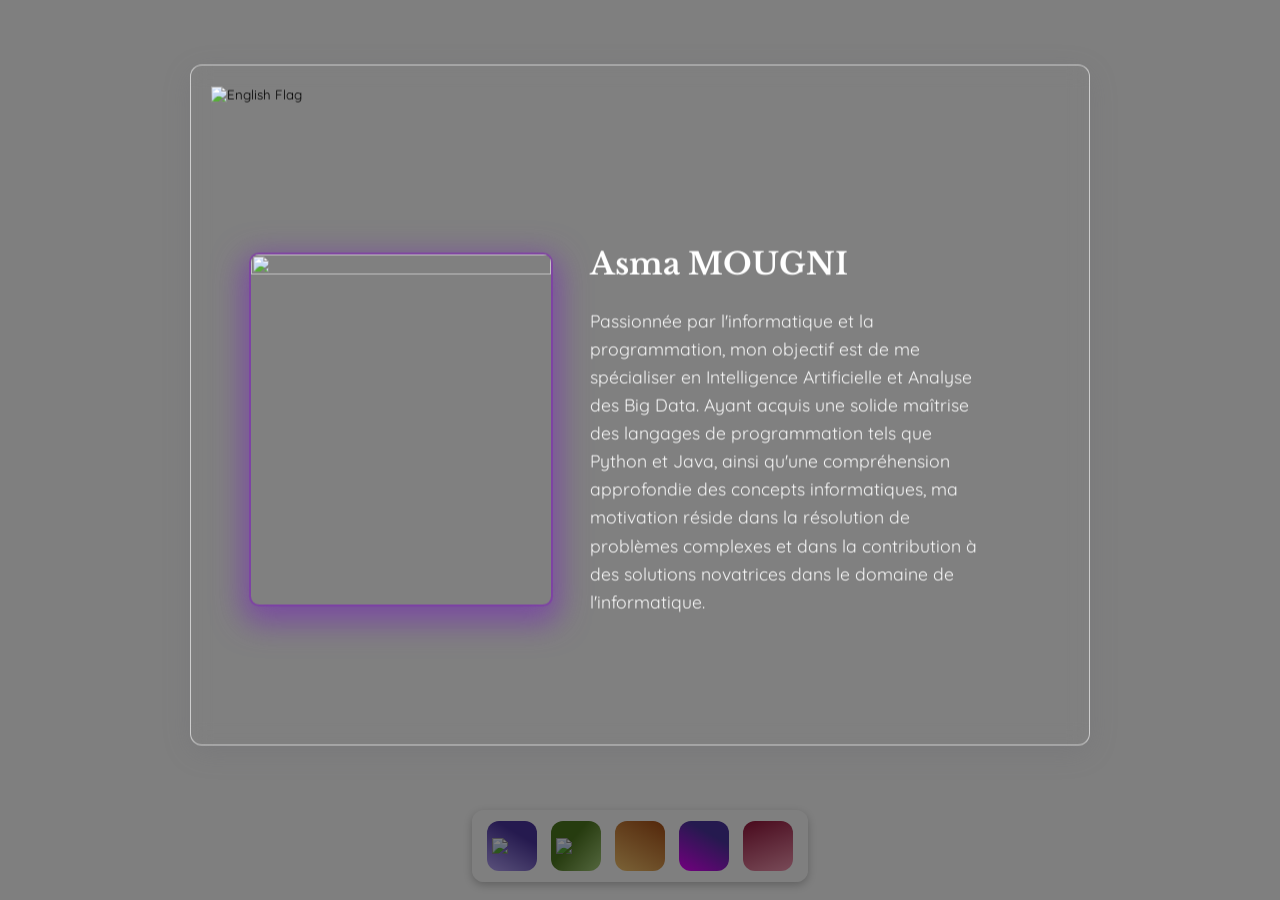
==== portfolio/index.html @ 3903616c "Update index.html" ====
<!DOCTYPE html>
<html lang="fr">
<head>
<meta charset="UTF-8">
<meta name="viewport" content="width=device-width, initial-scale=1.0">
<link rel="stylesheet" href="css/style.css">
<title>Portfolio Asma</title>
<link rel="icon" type="image/png" href="https://avatars.githubusercontent.com/u/102598292?v=4">
<link rel="stylesheet" href="https://cdnjs.cloudflare.com/ajax/libs/font-awesome/5.15.4/css/all.min.css">
</head>
<body>
    <section>
      <div class="icon-container">
        <div class="icon-box about" data-modal="about" >
          <img src="https://icon-library.com/images/about-me-icon/about-me-icon-1.jpg">
              </div>
        <div class="icon-box projects" data-modal="projects" >
          <img src="https://static.thenounproject.com/png/3475197-200.png">
        </div>
        <div class="icon-box testimonial" data-modal="testimonial" >
          <img src="https://cdn-icons-png.flaticon.com/512/3171/3171593.png" alt="">
        </div>
        <div class="icon-box education" data-modal="educations">
          <img src="https://cdn-icons-png.flaticon.com/512/2153/2153317.png" alt="">        
        </div>
        <div class="icon-box contact" data-modal="contact">
          <img src="https://icons.veryicon.com/png/o/education-technology/ui-icon/contacts-77.png" alt="">        
        </div>
      </div>
    </section>

    <div class="popup" id="about">
      <div class="popup-container">
        <div class="popup-header">
            <div id="language-toggle">
              <button id="langue" onclick="switchLanguage()">
                <span id="current-language" hidden>French</span>
                <img id="language-flag" src="https://www.drapeauxdespays.fr/data/flags/emoji/twitter/256x256/fr.png" alt="English Flag">
            </button>
            </div>

              
        </div>
        <div class="popup-body about-container">
          <div class="img-frame">
            <img src="https://avatars.githubusercontent.com/u/102598292?v=4" alt="" />
          </div>
          <div class="hero-content" data-lang="en">
            <h1>Asma MOUGNI</h1>
            <p>
              Passionate about computer science and programming, my goal is to specialize in Artificial Intelligence and Big Data Analysis. With a strong command of programming languages such as Python and Java, as well as a deep understanding of computer concepts, my motivation lies in solving complex problems and contributing to innovative solutions in the field of computer science.            </p>
          </div>
          <div class="hero-content" data-lang="fr" style="display:none;">
            <h1>Asma MOUGNI</h1>
            <p>
              Passionnée par l'informatique et la programmation, mon objectif est de me spécialiser en Intelligence Artificielle et Analyse des Big Data. Ayant acquis une solide maîtrise des langages de programmation tels que Python et Java, ainsi qu'une compréhension approfondie des concepts informatiques, ma motivation réside dans la résolution de problèmes complexes et dans la contribution à des solutions novatrices dans le domaine de l'informatique.            </p>
          </div>
        </div>
      </div>
    </div>

    <div class="popup" id="projects">
      <div class="popup-container">
        <div class="popup-header">

        </div>

        <div class="popup-body">
          <div class="skill-list" data-lang="en">
            <h1>Skills</h1>
            <center><h2 >Frontend Development</h2></center>
            <ul class="frontend">
                <li>HTML5</li>
                <li>CSS3</li>
                <li>Javascript</li>
                <li>React</li>
                <li>Vue JS</li>
                <li>Bootstrap</li>
                <li>Tailwind CSS</li>
                <li>Angular</li>
            </ul>
            
            <center><h2 >Backend Development</h2></center>
            <ul class="backend">
                <li>Laravel / Symfony</li>
                <li>Java</li>
                <li>NodeJS</li>
                <li>PHP</li>
            </ul>
            
            <center><h2 >Database Management</h2></center>
            <ul class="database">
                <li>PostgreSQL</li>
                <li>MongoDB</li>
                <li>MariaDB</li>
                <li>MySQL</li>
            </ul>
            
            <center><h2 >Programming Languages</h2></center>
            <ul class="programming">
                <li>C / C++</li>
                <li>Python</li>
            </ul>
        </div>
    
            
          <div class="skill-list" data-lang="fr" data-lang="en" style="display:none;">
              <h1>Compétences</h1>
              <center><h2 >Frontend Development</h2></center>
              <ul class="frontend">
                  <li>HTML5</li>
                  <li>CSS3</li>
                  <li>Javascript</li>
                  <li>React</li>
                  <li>Vue JS</li>
                  <li>Bootstrap</li>
                  <li>Tailwind CSS</li>
                  <li>Angular</li>
              </ul>
              
              <center><h2 >Backend Development</h2></center>
              <ul class="backend">
                  <li>Laravel / Symfony</li>
                  <li>Java</li>
                  <li>NodeJS</li>
                  <li>PHP</li>
              </ul>
              
              <center><h2 >Base de Donnée</h2></center>
              <ul class="database">
                  <li>PostgreSQL</li>
                  <li>MongoDB</li>
                  <li>MariaDB</li>
                  <li>MySQL</li>
              </ul>
              
              <center><h2 >Langage de Programation</h2></center>
              <ul class="programming">
                  <li>C / C++</li>
                  <li>Python</li>
              </ul>
          </div>

          <div class="project-container">
            <h1>Projects</h1>
            <div class="all-projects">
              <div class="project-box">
                <img
                  src="assets/projet2.png"
                  alt="Projet_Pokedex" />
                <div class="overlay">
                  <h3>Pokedex</h3>
                  <button class="more-btn">
                    <span><a href="https://github.com/Ikeepmyideas/Pokedex">Learn More</a></span>
                  </button>
                </div>
              </div>

              <div class="project-box">
                <img
                  src="assets/projet3.png"
                  alt="SeniorCare" />
                <div class="overlay">
                  <h3>SeniorCare</h3>
                  <button class="more-btn">
                    <span><a href="https://github.com/khaoula-che/Projet_c">Learn More</a></span>
                  </button>
                </div>
              </div>

              <div class="project-box">
                <img
                  src="assets/projet4.png"
                  alt="Au_Temps_Donné" />
                <div class="overlay">
                  <h3>Au Temps Donné</h3>
                  <button class="more-btn">
                    <span><a href="https://github.com/Ikeepmyideas/Au-Temps-Donne">Learn More</a></span>
                  </button>
                </div>
              </div>

              <div class="project-box">
                <img
                  src="assets/projet5.png"
                  alt="Gymlight" />
                <div class="overlay">
                  <h3>Gymlight</h3>
                  <button class="more-btn">
                    <span><a href="https://github.com/Ikeepmyideas/Gymlight">Learn More</a></span>
                  </button>
                </div>
              </div>
              <div class="project-box">
                <img
                  src="assets/projet7.png"
                  alt="Blender" />
                <div class="overlay">
                  <h3>Animation Blender</h3>
                  <button class="more-btn">
                    <span>Learn More</span>
                  </button>
                </div>
              </div>
            </div>
          </div>
        </div>
      </div>
    </div>

    <div class="popup" id="testimonial">
      <div class="popup-container">
        <div class="popup-header">

        </div>
        <div class="popup-body testimonial-container">
          <h1 data-lang="en">Testimonials</h1>
          <h1 data-lang="fr">Temoignages</h1>


          <div class="slider-container">
            <div class="swiper">
              <div class="swiper-wrapper">
                <div class="swiper-slide" data-lang="fr">
                  <div class="user-info">
                    <img src="https://cdn-icons-png.flaticon.com/512/6213/6213479.png" alt="" />
                    <h2>René PANIAGUA</h2>
                  </div>
                  <p>
                    En tant que développeur web senior chez Architoi, j'ai eu l'occasion de travailler avec Asma et elle a 
                    une bonne capacité à apprendre rapidement.
                    Je recommande Asma en tant que développeur web. Elle est capable de s'adapter rapidement à de 
                    nouvelles technologies et à de nouveaux environnements de travail. Elle serait un atout précieux pour 
                    toute équipe de développement web
                  </p>
                </div>
                <div class="swiper-slide" data-lang="en">
                  <div class="user-info">
                    <img src="https://cdn-icons-png.flaticon.com/512/6213/6213479.png" alt="" />
                    <h2>René PANIAGUA</h2>
                  </div>
                  <p>
                    
As a senior web developer at Architoi, I had the opportunity to work with Asma, and she has a good ability to learn quickly. I recommend Asma as a web developer. She is capable of quickly adapting to new technologies and work environments. She would be a valuable asset to any web development team.
                  </p>
                </div>
                <div class="swiper-slide" data-lang="fr" style="display:none;">
                  <div class="user-info">
                    <img
                      src="https://cdn-icons-png.flaticon.com/512/4042/4042422.png"
                      alt="" />
                    <h2>Thiviya SELLIAH</h2>
                  </div>
                  <p>
                    Asma se distingue par sa rapidité d'apprentissage et sa passion pour le développement. Sa détermination à rester concentrée sur un problème jusqu'à trouver une solution témoigne de son engagement et de sa motivation profonde. Sa capacité à maîtriser rapidement de nouvelles technologies enrichit significativement nos projets. Collaborer avec elle est une expérience positive, marquée par son énergie et sa persévérance.                  </p>
                </div>

                <div class="swiper-slide" data-lang="en">
                  <div class="user-info">
                    <img
                    src="https://cdn-icons-png.flaticon.com/512/4042/4042422.png"
                    alt="" />
                    <h2>Thiviya SELLIAH</h2>
                  </div>
                  <p>
                    Asma excels in learning quickly and has a strong passion for development. Her determination to focus on a problem until finding a solution demonstrates her commitment and motivation. She quickly masters new technologies, enriching our projects significantly. Her enthusiasm motivates the team to strive for excellence. Collaborating with her has been a positive experience, marked by her energy and perseverance.                  </p>
                </div> 
                <div class="swiper-slide" data-lang="fr" style="display:none;">
                  <div class="user-info">
                    <img
                      src="https://cdn0.iconfinder.com/data/icons/startup-and-new-business-3/24/developer-woman-512.png"
                      alt="" />
                    <h2>Khaoula CHETIOUI</h2>
                  </div>
                  <p>
                    En tant que collègue de projet, j'ai eu le plaisir de collaborer sur plusieurs projets avec Asma. Elle est sérieuse dans son travail et possède un engagement remarquable envers ses tâches. De plus, elle excelle également dans la résolution de problèmes et la gestion de projets. Elle serait un atout précieux pour toute équipe.
                  </p>
                </div>

                <div class="swiper-slide" data-lang="en">
                  <div class="user-info">
                    <img
                    src="https://cdn0.iconfinder.com/data/icons/startup-and-new-business-3/24/developer-woman-512.png"
                    alt="" />
                    <h2>Khaoula CHETIOUI</h2>
                  </div>
                  <p>
                    As a project colleague, I had the pleasure of collaborating on several projects with Asma. She is serious about her work and has remarkable commitment to her tasks. Additionally, she also excels in problem solving and project management. She would be a valuable element to any team.                  </p>
                </div>
                <div class="swiper-slide" data-lang="fr" style="display:none;">
                  <div class="user-info">
                    <img
                      src="https://cdn-icons-png.flaticon.com/512/4042/4042422.png"
                      alt="" />
                    <h2>Anonyme</h2>
                  </div>
                  <p>
                    Asma est passionnée par le domaine de la data. Sa détermination et sa capacité à résoudre des problèmes en équipe font d'elle une candidate idéal pour explorer les vastes possibilités offertes par les données.
                  </p>
                </div>

                <div class="swiper-slide" data-lang="en">
                  <div class="user-info">
                    <img
                    src="https://cdn-icons-png.flaticon.com/512/4042/4042422.png"
                    alt="" />
                    <h2>Anonymous</h2>
                  </div>
                  <p>
                    Asma is passionate about the field of data. Her determination and ability to solve problems as part of a team make her an ideal candidate to explore the vast opportunities offered by data.
                  </p>
                </div>
              </div>
              <ul class="control" id="custom-control">
                <li class="prev">
                  <i class="fas fa-caret-left"></i>
                </li>
                <li class="next">
                  <i class="fas fa-caret-right"></i>
                </li>
              </ul>
            </div>
          </div>
        </div>
      </div>
    </div>


    <div class="popup" id="educations">
      <div class="popup-container">
        <div class="popup-header">
          
        </div>

        <div class="popup-body">
          <center><h1>Formation</h1></center>

          <div class="d-flex flex-column education-main w-100">
            <div
              class="d-flex flex-column flex-md-row align-items-center education-wrap"
            >

      
              <div class="eduction-detail w-100">
                <div
                  class="d-flex flex-column flex-md-row align-items-center justify-content-between eduction-detail-head"
                >
                  <h5 class="eduction-detail-heading">
                    Bachelor                  </h5>
                  <p class="eduction-detail-years">2022-Aujourd'hui</p>
                </div>
                <p class="eduction-detail-text">ESGI Paris</p>
                <p class="eduction-detail-per">Chef de projet logiciel et Réseau</p>
              </div>
            </div>
            <div
              class="d-flex flex-column flex-md-row align-items-center education-wrap"
            >

      
              <div class="eduction-detail w-100">
                <div
                  class="d-flex flex-column flex-md-row align-items-center justify-content-between eduction-detail-head"
                >
                  <h5 class="eduction-detail-heading">Classe Préparatoire Scientifique</h5>
                  <p class="eduction-detail-years">2021-2022</p>
                </div>
                <p class="eduction-detail-text">
                  ESIEA Ivry-sur-seine
                </p>
                <p class="eduction-detail-per">Mathématique, Physique, Informatique</p>
              </div>
            </div>
            <div
              class="d-flex flex-column flex-md-row align-items-center education-wrap"
            >

      
              <div class="eduction-detail w-100">
                <div
                  class="d-flex flex-column flex-md-row align-items-center justify-content-between eduction-detail-head"
                >
                  <h5 class="eduction-detail-heading">
                    Baccalauréat Général Scientifique                   </h5>
                  <p class="eduction-detail-years">2021</p>
                </div>
                <p class="eduction-detail-text">
                  Académie de Versailles                </p>
                <p class="eduction-detail-per">Mathématique, Physique-Chimie, Science de la Vie et de la Terre</p>
              </div>
            </div>
          </div>


          <div class="project-container">
            <h1>Certifications</h1>
            <div class="all-projects">
              <div class="project-box">
                <img
                  src="assets/certif1.png"
                  alt="Projet_Pokedex" />
                <div class="overlay">
                  <h3>Watsonx.ai</h3>
                  <button class="more-btn">
                    <span><a href="https://www.credly.com/badges/57e17b76-7f0e-4e90-ba60-454aac331428/public_url">Learn More</a></span>
                  </button>
                </div>
              </div>

              <div class="project-box">
                <img
                  src="assets/certif2.png"
                  alt="SeniorCare" />
                <div class="overlay">
                  <h3>Watsonx.ai Technical</h3>
                  <button class="more-btn">
                    <span><a href="https://www.credly.com/badges/9b36701d-c515-4f36-a27e-869dcafd191b/public_url">Learn More</a></span>
                  </button>
                </div>
              </div>

              <div class="project-box">
                <img
                  src="assets/certif3.png"
                  alt="Au_Temps_Donné" />
                <div class="overlay">
                  <h3>Watsonx.data</h3>
                  <button class="more-btn">
                    <span><a href="https://www.credly.com/badges/8136e90d-cc5b-436c-91b8-051043ed2c73/public_url">Learn More</a></span>
                  </button>
                </div>
              </div>

              <div class="project-box">
                <img
                  src="assets/certif4.png"
                  alt="Gymlight" />
                <div class="overlay">
                  <h3>Watsonx.data<br> Technical</h3>
                  <button class="more-btn">
                    <span><a href="https://www.credly.com/badges/af27e1ca-2628-4985-aa83-09563e295c0d/public_url">Learn More</a></span>
                  </button>
                </div>
              </div>
              <div class="project-box">
                <img
                  src="assets/certif5.png"
                  alt="Blender" />
                <div class="overlay">
                  <h3>Watsonx.gouvernance</h3>
                  <button class="more-btn">
                    <span><a href="https://www.credly.com/badges/c1ba2258-1282-4ec7-bb65-15f8546ef70b/public_url">Learn More</a></span>
                  </button>
                </div>
              </div>
              <div class="project-box">
                <img
                  src="https://media.licdn.com/dms/image/C560BAQG8wr1PJuA-qw/company-logo_100_100/0/1630587150189/educational_testing_service_ets_logo?e=2147483647&v=beta&t=cNTFrtW-BwY5OB6WvBKAVLINupDlDwgWhde880I6YT0"
                  alt="Blender" />
                <div class="overlay">
                  <h3>TOEIC : 800</h3>
                  <button class="more-btn">
                    <span>Learn More</span>
                  </button>
                </div>
              </div>
            </div>
          </div>
        </div>
      </div>
    </div>



    <div class="popup" id="contact">
      <div class="popup-container">
        <div class="popup-header">
    
        </div>
        <div class="popup-body contact-container">
          <h1 data-lang="en">Contact</h1>
          <h1 data-lang="fr" style="display:none;">Contactez-moi</h1>
          <p data-lang="en">Hi there, you can contact with me via email.</p>
          <p data-lang="fr" style="display:none;">Bonjour, vous pouvez me contacter par email ou encore LinkedIn.</p>
          <div class="social-buttons">
            <a href="https://www.linkedin.com/in/asma-m-685793223" class="social-button social-button--linkedin" aria-label="LinkedIn">
              <i class="fab fa-linkedin-in"></i>
            </a>
            <a href="https://github.com/Ikeepmyideas" class="social-button social-button--github" aria-label="GitHub">
              <i class="fab fa-github"></i>
            </a>
            <a href="https://www.kaggle.com/asmamo" class="social-button social-button--kaggle">
              <i class="fab fa-kaggle"></i>
            </a>
            <a href="mailto:amougni1@myges.fr" class="social-button social-button--email" aria-label="Email">
              <i class="fas fa-envelope"></i>
              </a>
              <a download href="https://ikeepmyideas.github.io/portfolio/assets/CV-MOUGNI-ASMA.pdf" class="social-button social-button--resume">CV<i class="fas fa-address-book"></i></a>
          </div>  
          <H2 data-lang="en">Thank you for your time.</h2>
          <H2 data-lang="fr" style="display:none;">Merci pour votre temps.</h2>      
            <img class="bye" width="250px" src="https://blog.amazingtalker.com/wp-content/uploads/2022/10/anime-bye-bye-yugi-amane.gif" alt="">  
            <p>Total Visitors: <span id="visitorCount">0</span></p>
        </div>
      </div>
    </div>
    
  </body>
  <link rel="stylesheet" href="https://unpkg.com/swiper/swiper-bundle.min.css" />
  <script src="https://unpkg.com/swiper/swiper-bundle.min.js"></script>
  <script src="script/portfolio.js"></script>

  

</html>
---- portfolio/css/style.css ----
@import url("https://fonts.googleapis.com/css2?family=Marhey:wght@400;500;600;700&family=Quicksand:wght@300;400;500;600;700&display=swap");
   @import url('https://fonts.googleapis.com/css2?family=Libre+Baskerville:ital,wght@0,400;0,700;1,400&display=swap');

   h2{
  padding: 20px;

}

.skill-list {
  text-align: center;
}


.skill-list .frontend li {
  font-size: 1rem;
  font-weight: 500;
  border-radius: 5px;
  background: linear-gradient(
    130deg,
    rgba(234, 55, 97, 0.7) 0%,
    rgba(118, 46, 152, 0.5) 100%
  );
  backdrop-filter: blur(30px);
  box-shadow: rgba(0, 0, 0, 0.24) 0px 3px 8px;
  padding: 8px 12px;
}

button#langue{
  background-color: transparent;
  text-decoration: none;
  border: none;
}

img#language-flag{
    width: 100px;
    background-color: transparent;
    border: none;
}

.skill-list .database li {
  font-size: 1rem;
  font-weight: 500;
  border-radius: 5px;
  background: linear-gradient(
    130deg,
    rgba(219, 55, 234, 0.7) 0%,
    rgba(67, 46, 152, 0.5) 100%
  );
  backdrop-filter: blur(30px);
  box-shadow: rgba(0, 0, 0, 0.24) 0px 3px 8px;
  padding: 8px 12px;
}
.skill-list .programming li {
  font-size: 1rem;
  font-weight: 500;
  border-radius: 5px;
  background: linear-gradient(
    130deg,
    rgba(55, 234, 225, 0.7) 0%,
    rgba(46, 152, 97, 0.5) 100%
  );
  backdrop-filter: blur(30px);
  box-shadow: rgba(0, 0, 0, 0.24) 0px 3px 8px;
  padding: 8px 12px;
}


.skill-list .backend li {
  font-size: 1rem;
  font-weight: 500;
  border-radius: 5px;
  background: linear-gradient(
    130deg,
    rgba(234, 55, 55, 0.7) 0%,
    rgba(152, 133, 46, 0.5) 100%
  );
  backdrop-filter: blur(30px);
  box-shadow: rgba(0, 0, 0, 0.24) 0px 3px 8px;
  padding: 8px 12px;
}

   .social-buttons {
     display: flex;
     flex-wrap: wrap;
     justify-content: center;
     gap: 8px;
   }
   .social-button {
     position: relative;
     display: flex;
     justify-content: center;
     align-items: center;
     outline: none;
     width: 64px;
     height: 64px;
     text-decoration: none;
     border-radius: 100%;
     background: #fff;
     text-align: center;
     &::after {
       content: "";
       position: absolute;
       top: -1px;
       left: 50%;
       display: block;
       width: 0;
       height: 0;
       border-radius: 100%;
       transition: 0.3s;
     }
     i {
       font-size: 25.6px;
     }
     svg {
       height: 40%;
       width: 40%;
     }
   }
   .social-button:focus, .social-button:hover {
     color: #fff;
   }
   .social-button:focus::after, .social-button:hover::after {
     width: calc(100% + 2px);
     height: calc(100% + 2px);
     margin-left: calc(-50% - 1px);
   }
   .social-button i,
   .social-button svg {
     position: relative;
     z-index: 1;
     transition: 0.3s;
   }
   .social-button--mail {
     color: #0072c6;
     &::after {
       background: #0072c6;
     }
   }
   
   .social-button--linkedin {
     color: #0077b5;
     &::after {
       background: #0077b5;
     }
   }

   .social-button--kaggle {
    color: #6fbae3;
    &::after {
      background: #6fbae3;
    }
  }

  a {
    text-decoration: none;
    color: white;
}
   .social-button--github {
     color: #6e5494;
     &::after {
       background: #6e5494;
     }
   }

   .social-button--email {
    color: #d0213b;
    &::after {
      background: #d0213b;
    }
  }

  .social-button--resume {
    color: #30d021;
    &::after {
      background: #30d021;
    }
  }

   .education-wrap {
    border: 1px solid #dc24d3;
    border-radius: 50px;
    margin: 10px;
}


   .education-main {
    margin: 45px;
    .education-wrap {
      gap: 85px;
      padding: 30px;
      padding-right: 0;
      position: relative;
      @media (max-width: 767px) {
        padding: 20px;
      }
      .eduction-iconwrap {
        min-width: 130px;
        width: 130px;
        height: 130px;
        position: relative;
  
        &::before {
          content: "";
          position: absolute;
          top: 0;
          left: 0;
          width: inherit;
          height: inherit;
          transform: rotate(45deg);
          border-radius: 10px;
        }
        &::after {
          content: "";
          position: absolute;
          top: 50%;
          transform: translateY(-50%);
          left: 90%;
          width: 100%;
          @media (max-width: 767px) {
            transform: rotate(90deg);
            left: 0;
            top: unset;
            bottom: -50px;
          }
        }
        .education-icon {
          font-size: 45px;
          z-index: 2;
        }
      }
      .eduction-detail {
        border-radius: 10px;
        padding: 35px;
        .eduction-detail-head {
          margin-bottom: 15px;
          @media (max-width: 767px) {
            gap: 10px;
          }
          .eduction-detail-heading {
            font-size: 20px;
            line-height: 30px;
            margin-bottom: 0;
            @media (max-width: 767px) {
              text-align: center;
            }
          }
          .eduction-detail-years {
            font-size: 16px;
            line-height: 26px;
            font-weight: 400;
            font-style: italic;
          }
        }
        .eduction-detail-text {
          font-size: 16px;
          line-height: 26px;
          font-weight: 400;
          @media (max-width: 767px) {
            text-align: center;
          }
        }
        .eduction-detail-per {
          font-size: 14px;
          line-height: 24px;
          font-weight: 400;
          @media (max-width: 767px) {
            text-align: center;
          }
        }
      }
    }
  }




.bye{
  width: 250px;
}



   
* {
  box-sizing: border-box;
  margin: 0;
  padding: 0;
  font-family: "Quicksand", sans-serif;
}

img {
  width: 100%;
  pointer-events: none;
  user-select: none;
}

ul {
  list-style-type: none;
}

h1 {
  font-family: "Libre Baskerville", sans-serif;
  font-size: clamp(1.9rem, 2vw, 3rem);
  opacity: 0;
  animation: title 1.1s ease 0.3s 1 normal forwards;
}

@keyframes title {
  0% {
    opacity: 0;
    letter-spacing: 10px;
    color: #ebeeff;
  }

  100% {
    opacity: 1;
    letter-spacing: 0;
    color: #fff;
  }
}

.hidden {
  display: none;
}

html,
body {
  position: relative;
  height: 100vh;
  width: 100%;
  background-image: url(https://www.photofunky.net/output/image/e/6/7/c/e67c59/photofunky.gif);
  background-repeat: no-repeat;
  background-size: cover;
}

section {
  position: relative;
  display: flex;
  justify-content: center;
  align-items: center;
  width: 100%;
  height: 100vh;
}


.icon-container {
  position: absolute;
  bottom: 18px;
  display: flex;
  flex-direction: row;
  align-items: center;
  gap: 14px;
  padding: 10px 14px;
  background: rgba(255, 255, 255, 0.4);
  box-shadow: 0px 3px 8px rgba(0, 0, 0, 0.24);
  border: 1px solid rgba(255, 255, 255, 0.6);
  backdrop-filter: blur(20px);
  -webkit-backdrop-filter: blur(20px);
  border-radius: 12px;
}

.icon-box {
  display: flex;
  justify-content: center;
  align-items: center;
  width: 50px;
  aspect-ratio: 1/1;
  border-radius: 12px;
  color: #fff;
  font-size: 1.5rem;
  padding: 5px;
  cursor: pointer;
  transition: all 0.4s;
}

.icon-box:hover {
  transform: scale(1.1);
}

.about {
  background: rgb(182, 164, 248);
  background: linear-gradient(
    30deg,
    rgb(182, 164, 248) 0%,
    rgb(75, 52, 159) 70%
  );
}
.education {
  background: rgb(140, 0, 255);
  background: linear-gradient(
    30deg,
    rgb(230, 0, 255) 0%,
    rgb(75, 52, 159) 70%
  );
}

.testimonial {
  background-color: #f6c66e;
  background-image: linear-gradient(30deg, #f6c66e 0%, rgb(168, 78, 22) 100%);
}

.projects {
  background: rgb(169, 207, 124);
  background: linear-gradient(
    310deg,
    rgb(169, 207, 124) 0%,
    rgb(77, 120, 31) 60%
  );
}

.contact {
  background-color: rgb(224, 129, 157);
  background-image: linear-gradient(
    340deg,
    rgb(243, 151, 178) 0%,
    rgb(147, 20, 58) 100%
  );
}



body.prevent-background-scroll {
  min-height: 100dvh;
  overflow-y: hidden;
}

.prevent-scroll {
  overflow: hidden;
}

#about {
  display: block;
}

.popup {
  display: none;
  position: fixed;
  inset: 0;
  background: rgba(0, 0, 0, 0.5);
  z-index: 20;
  animation: openPopup 0.6s ease-in-out 1 normal;
}

@keyframes openPopup {
  from {
    opacity: 0;
  }

  to {
    opacity: 1;
  }
}

.popup-container {
  position: absolute;
  top: 45%;
  left: 50%;
  transform: translate(-50%, -50%);
  -ms-transform: translate(-50%, -50%);
  width: min(900px, 90%);
  background: rgba(133, 133, 133, 0.2);
  box-shadow: rgba(100, 100, 111, 0.2) 0px 7px 29px 0px;
  backdrop-filter: blur(10px);
  -webkit-backdrop-filter: blur(10px);
  border: 1px solid rgba(255, 255, 255, 0.6);
  border-radius: 12px;
  color: #fff;
  z-index: 30;
  transition: all 0.5s ease-in-out;
}

.popup-header {
  position: relative;
  display: flex;
  gap: 8px;
  font-weight: 600;
  padding: 15px 20px 10px;
  font-size: 1.2rem;
}

.popup-body {
  color: #f7f7f7;
  height: 70vh;
  overflow-y: auto;
  overflow-x: hidden;
  padding: 30px 50px;
}

.popup.maximized .popup-body {
  height: 100vh;
}

.button-container {
  display: flex;
  align-items: center;
  column-gap: 8px;
}

.circle-btn {
  display: flex;
  justify-content: center;
  align-items: center;
  width: 16px;
  aspect-ratio: 1/1;
  border-radius: 50%;
  border: 0;
  outline: 0;
  cursor: pointer;
  transform: scale(1);
  transition: all 0.2s;
}

.circle-btn i {
  opacity: 0;
  transition: all 0.2s;
  font-size: 0.5rem;
  color: rgb(65, 66, 67);
}

.circle-btn:hover {
  opacity: 1;
  transform: scale(1.03);
}

.button-container:hover i {
  opacity: 1;
}



.popup-body::-webkit-scrollbar {
  width: 0.7rem;
}

.popup-body::-webkit-scrollbar-track {
  box-shadow: inset 0 0 0.375rem rgb(79, 78, 78);
  border-radius: 0.8rem;
}

.popup-body::-webkit-scrollbar-thumb {
  box-shadow: inset 0 0 0.375rem rgba(238, 238, 238, 0.9);
  outline: none;
  border-radius: 0.8rem;
}



.about-container {
  display: grid;
  grid-template-columns: 40% 50%;
  gap: 30px;
  place-items: center;
}

.about-container h1 {
  margin-bottom: 20px;
  line-height: 1.4;
}

.about-container p {
  line-height: 1.6;
  font-size: 1.1rem;
}

.about-container .img-frame {
  overflow: hidden;
  width: 300px;
  border-radius: 8px;
  box-shadow: rgba(120, 62, 168, 0.8) 0px 10px 30px 8px,
    rgba(134, 62, 168, 0.8) 0px 0px 0px 2px;
}

.about-container .img-frame img {
  aspect-ratio: 6/7;
  object-fit: cover;
  transition: transform 1s;
}

.about-container .img-frame:hover img {
  transform: rotate(4deg) scale(1.25);
}


.skill-list {
  display: flex;
  flex-direction: column;
  margin-bottom: 40px;
}

.skill-list h1 {
  text-align: center;
  margin-bottom: 30px;
}

.skill-list ul {
  display: flex;
  flex-wrap: wrap;
  justify-content: center;
  align-items: center;
  gap: 12px;
  width: min(100%, 400px);
  margin: 0 auto;
}




.project-container h1 {
  text-align: center;
  animation-delay: 0.8s;
  margin: 20px 0;
}

.all-projects {
  display: grid;
  grid-template-columns: repeat(auto-fit, minmax(300px, 1fr));
  place-items: center;
  gap: 30px;
  padding: 30px;
}

.all-projects img {
  height: 200px;
  object-fit: fill;
  border-radius: 12px;
  box-shadow: rgba(0, 0, 0, 0.24) 0px 3px 8px;
}

.project-box {
  position: relative;
}

.overlay {
  position: absolute;
  left: 0;
  top: 0;
  width: 100%;
  height: 200px;
  display: flex;
  flex-direction: column;
  justify-content: center;
  align-items: center;
  background: rgba(10, 98, 13, 0.6);
  backdrop-filter: blur(10px);
  -webkit-backdrop-filter: blur(10px);
  border: 1px solid #000;
  border-radius: 12px;
  list-style: none;
  z-index: 1;
  opacity: 0;
  transition: all 0.4s ease-in-out;
}

.overlay:hover {
  opacity: 1;
  backdrop-filter: blur(2px);
}

.overlay h3,
.overlay button {
  opacity: 0;
  transform: translateY(-100%);
  -webkit-transform: translateY(-100%);
  transition: all 0.25s ease;
  -webkit-transition: all 0.25s ease;
}

.overlay:hover h3,
.overlay:hover button {
  transform: translateY(0);
  -webkit-transform: translateY(0);
  opacity: 1;
}

.overlay:hover h3 {
  transition-delay: 0.3s;
  -webkit-transition-delay: 0.3s;
}

.overlay:hover button {
  transition-delay: 0.5s;
  -webkit-transition-delay: 0.5s;
}

.more-btn {
  position: relative;
  display: flex;
  justify-content: center;
  align-items: center;
  padding: 8px 16px;
  border: 1px solid #fff;
  background-color: transparent;
  margin-top: 20px;
  cursor: pointer;
}

.more-btn::before {
  position: absolute;
  content: "";
  bottom: 0;
  left: 0;
  width: 100%;
  height: 0;
  background-color: #fff;
  z-index: -1;
  transition: all 0.4s;
}

.more-btn:hover::before {
  height: 100%;
  top: 0;
}

.more-btn span {
  color: #fff;
  line-height: 1;
  transition: color 0.4s;
}

.more-btn:hover span a {
  color: #000;
}



.testimonial-container h1 {
  text-align: center;
  margin-bottom: 40px;
  user-select: none;
}

.slider-container {
  width: 100%;
  position: absolute;
  top: 60%;
  left: 50%;
  -ms-transform: translate(-50%, -50%);
  transform: translate(-50%, -50%);
}

.swiper {
  width: 94%;
  height: 100%;
  padding: 5px 0;
}

.swiper-slide {
  width: 260px;
  height: 250px;
  box-shadow: 0 4px 6px rgba(0, 0, 0, 0.5);
  background: rgba(104, 104, 104, 0.5);
  color: #fff;
  outline: 0 solid rgba(225, 193, 88, 0.8);
  border-radius: 15px;
  padding: 20px 30px;
  margin-bottom: 16px;
  cursor: grab;
  user-select: none;
  transition: outline 0.3s linear;
}

.swiper-slide:hover {
  outline: 1px solid rgba(225, 193, 88, 0.8);
}

.user-info {
  display: flex;
  align-items: center;
  column-gap: 20px;
}

.user-info img {
  max-width: 50px;
  aspect-ratio: 1/1;
  border-radius: 50%;
  object-fit: cover;
  margin-bottom: 20px;
  box-shadow: rgba(225, 193, 88, 0.8) 0px 10px 30px 0px,
    rgba(225, 193, 88, 0.8) 0px 0px 0px 2px;
}

.user-info h2 {
  font-size: 1.1rem;
  transform: translateY(-5px);
}

.swiper-slide p {
  font-size: 1rem;
  font-weight: 400;
  margin-top: 12px;
}


.control {
  display: flex;
  flex-direction: row;
  justify-content: center;
  align-items: center;
  list-style: none;
  gap: 6px;
  margin-top: 16px;
}

.control li {
  display: flex;
  justify-content: center;
  align-items: center;
  background: rgba(237, 223, 36, 0.8);
  box-shadow: 0 4px 6px rgba(0, 0, 0, 0.4),
    inset 0px 4px 4px rgba(255, 255, 255, 0.2);
  padding: 10px;
  margin: 3px;
  border-radius: 50%;
  cursor: pointer;
  transform: scale(1);
  transition: all 0.4s ease-in;
}

.control li:hover {
  background: rgba(224, 198, 26, 0.8);
  transform: scale(0.98);
}

.arrow {
  font-size: 1.8rem;
  color: #fff;
}



.contact-container {
  display: flex;
  flex-direction: column;
  align-items: center;
  justify-content: flex-start;
  padding: 30px 0;
}

.contact-container h1,
.contact-container p {
  text-align: center;
  margin-bottom: 16px;
}

.contact-container p {
  font-size: 1rem;
  margin-bottom: 30px;
}

form {
  width: min(650px, 95%);
}

input[type="text"],
select,
textarea {
  font-size: 1rem;
  width: 100%;
  padding: 14px;
  background-color: transparent;
  color: #fff;
  outline: 0;
  border: 1px solid #ccc;
  border-radius: 4px;
  margin: 10px 0 20px;
  resize: vertical;
}

input[type="text"]:focus-visible,
select:focus-visible,
textarea:focus-visible {
  border: 2px solid rgb(220, 20, 80);
}

input:-webkit-autofill,
input:-webkit-autofill:hover,
input:-webkit-autofill:focus,
input:-webkit-autofill:active {
  -webkit-background-clip: text;
  -webkit-text-fill-color: #fff;
}

.submit-btn {
  padding: 12px 20px;
  font-size: 1.1rem;
  margin: 10px auto 0;
}

.submit-btn span {
  display: flex;
  gap: 10px;
}

@media (max-width: 900px) {
  .popup-body {
    padding: 30px;
  }
}

@media (max-width: 750px) {
  .about-container {
    grid-template-columns: 1fr;
    grid-template-rows: 1fr 4fr;
    grid-template-areas:
      "img-frame"
      "hero-content";
    padding: 160px 30px 50px;
  }

  .about-container .img-frame {
    grid-area: img-frame;
    width: 230px;
    aspect-ratio: 1/1;
  }

  .hero-content {
    grid-area: hero-content;
    margin-top: 110px;
    text-align: center;
  }

  .about-container h1 {
    margin-bottom: 16px;
  }
}

@media (max-width: 600px) {
  .card {
    height: 280px;
  }

  .user-info h2 {
    font-size: 0.9rem;
  }
}

@media (max-width: 480px) {
  .about-container .img-frame {
    grid-area: img-frame;
    width: 180px;
    aspect-ratio: 1/1;
  }

  .all-projects img {
    height: 180px;
  }
}
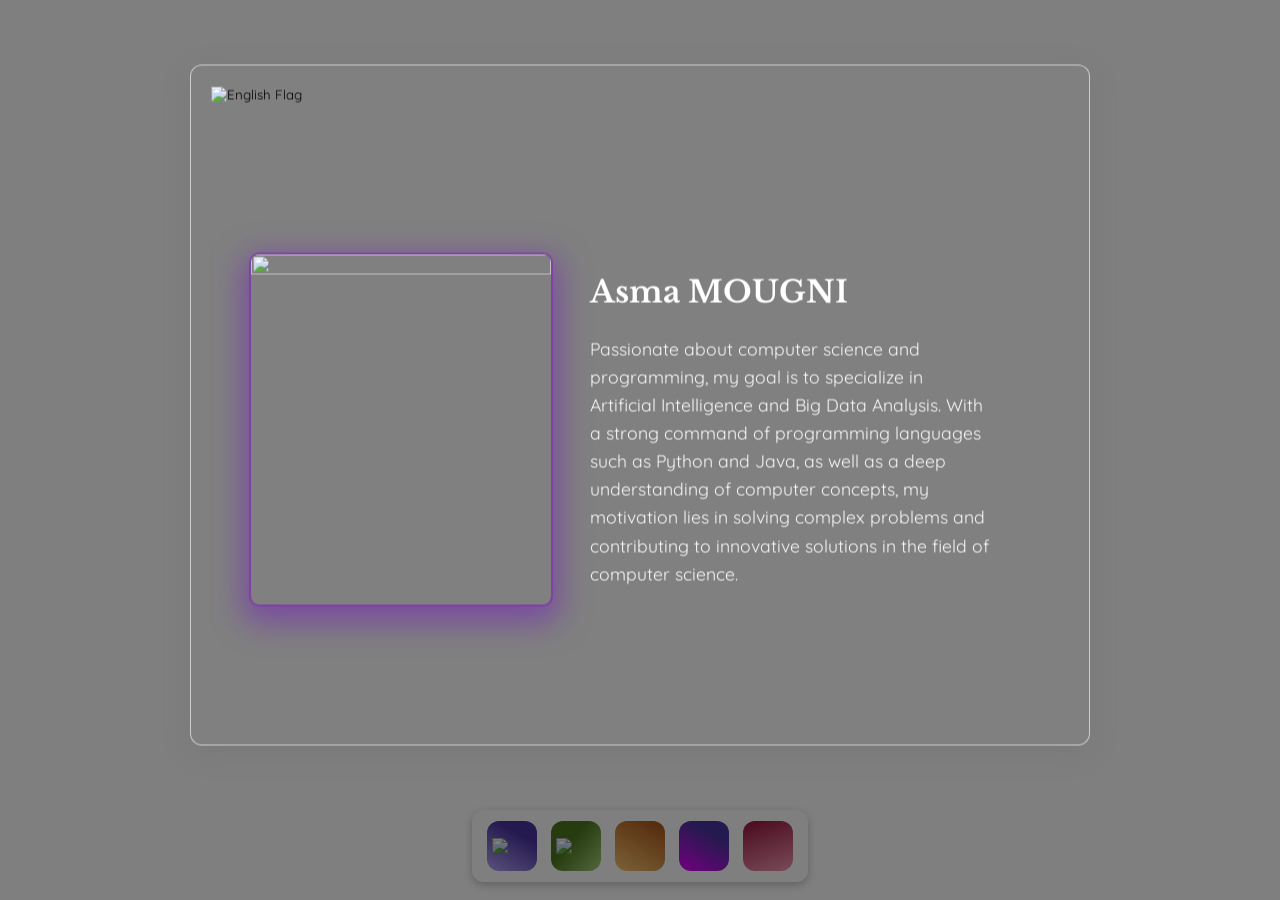
==== commit d8dcf605: "Update index.html" ====
--- a/portfolio/index.html
+++ b/portfolio/index.html
@@ -500,7 +500,6 @@
           <H2 data-lang="en">Thank you for your time.</h2>
           <H2 data-lang="fr" style="display:none;">Merci pour votre temps.</h2>      
             <img class="bye" width="250px" src="https://blog.amazingtalker.com/wp-content/uploads/2022/10/anime-bye-bye-yugi-amane.gif" alt="">  
-            <p>Total Visitors: <span id="visitorCount">0</span></p>
         </div>
       </div>
     </div>
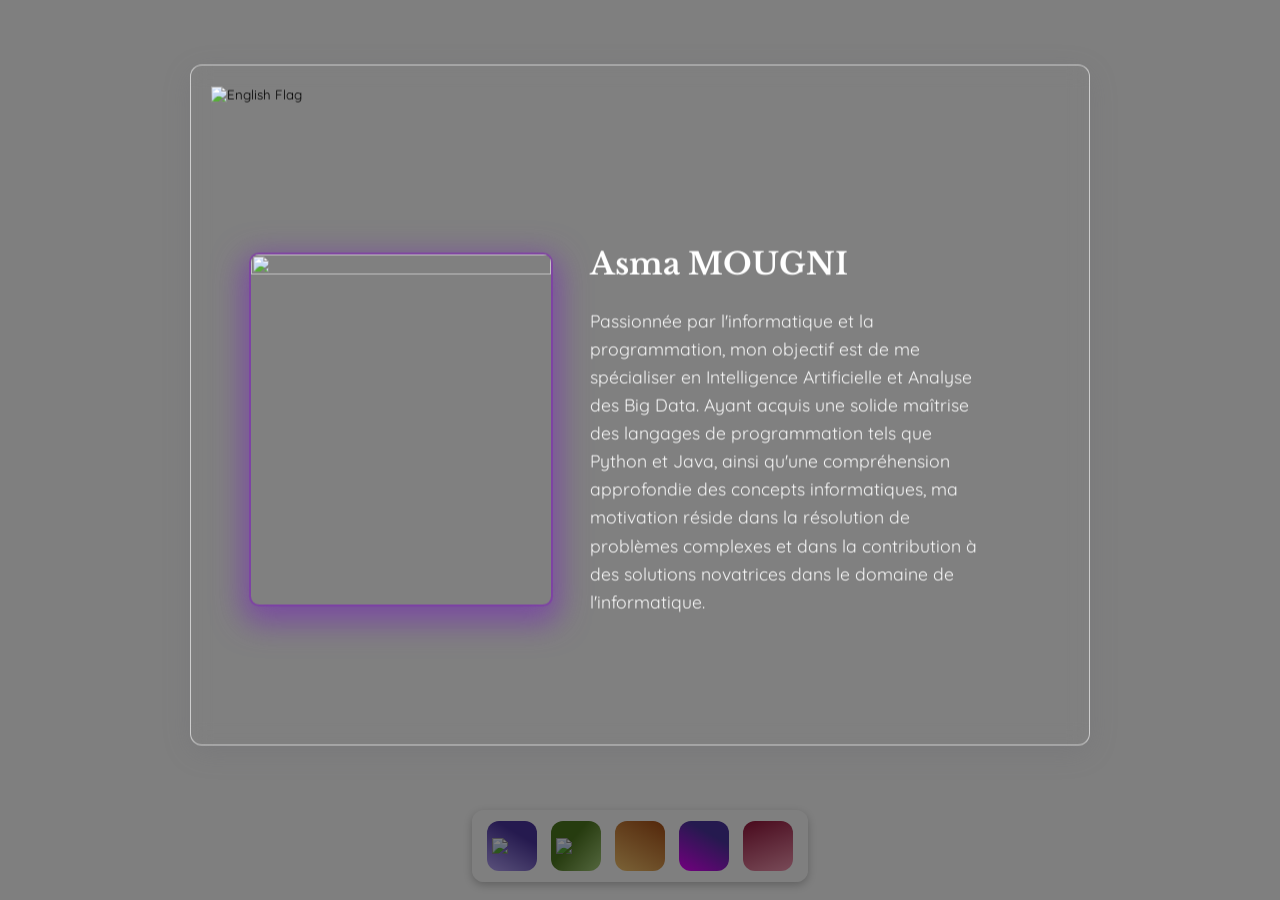
==== commit 228eb457: "Update index.html" ====
--- a/portfolio/index.html
+++ b/portfolio/index.html
@@ -395,6 +395,19 @@
           <div class="project-container">
             <h1>Certifications</h1>
             <div class="all-projects">
+
+                <div class="project-box">
+                <img
+                  src="https://cdn.qwiklabs.com/hOkLgnt5Y9w%2BxZ6%2B8LBYAqBYh3PExWmbpaX6B4pz64o%3D"
+                  alt="" />
+                <div class="overlay">
+                  <h3>Introduction to Generative AI</h3>
+                  <button class="more-btn">
+                    <span><a href="https://www.cloudskillsboost.google/public_profiles/0fdd6e42-b051-4bb3-a7cc-f920284583f2/badges/8417937">Learn More</a></span>
+                  </button>
+                </div>
+              </div>
+                
               <div class="project-box">
                 <img
                   src="assets/certif1.png"
